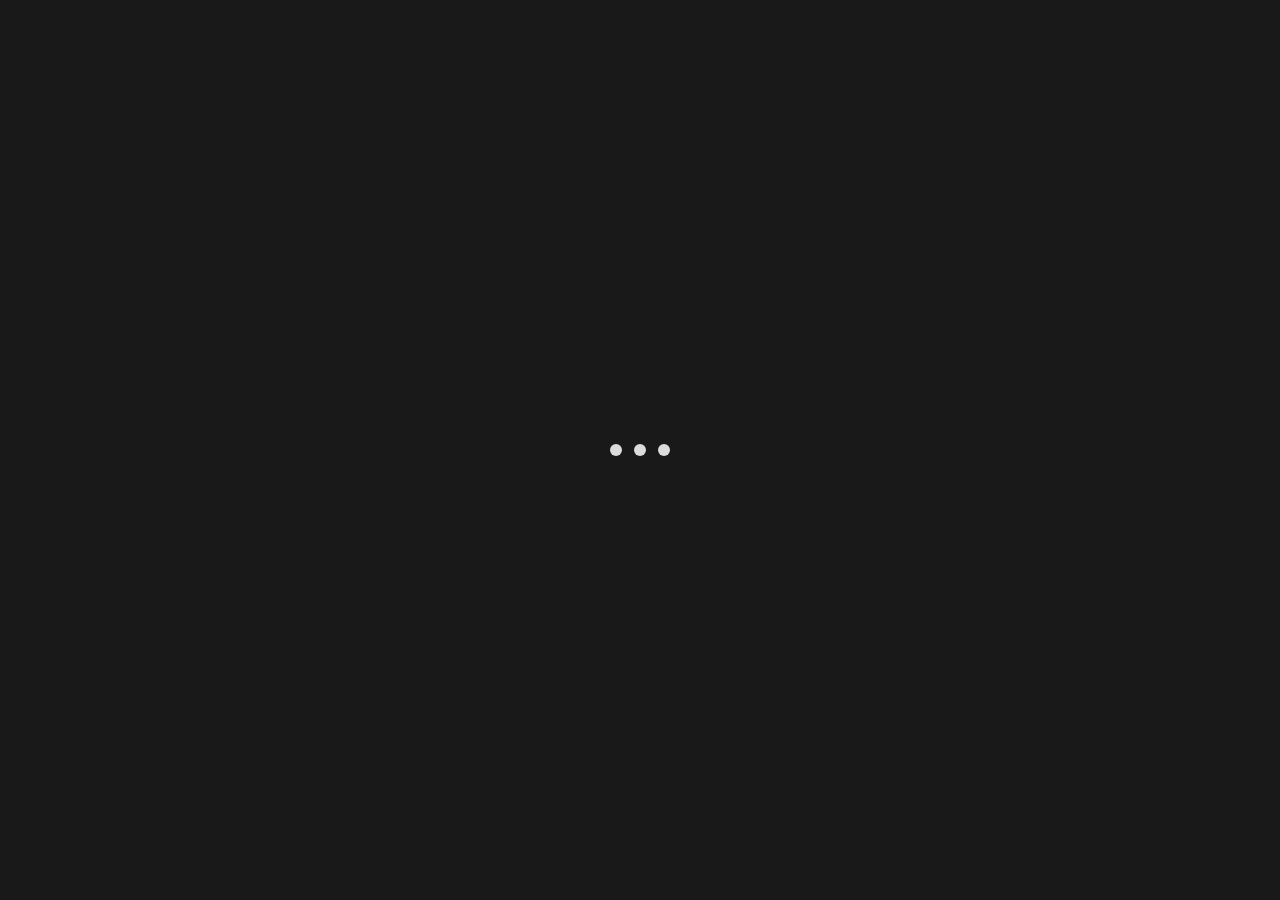
==== index.html @ 7fd115e7 "Add files via upload" ====
<!DOCTYPE html>
<html lang="en">
    <head>
        <!-- Metadata -->
        <meta charset="UTF-8" />
        <meta name="viewport" content="width=device-width, initial-scale=1.0" />
        <title>Michael Vail</title>
        <link rel="icon" type="image/x-icon" href="/assets/brain-icon-Dla7_U6K-Dla7_U6K.png" />

        <!-- Fonts -->
        <link rel="preconnect" href="https://fonts.googleapis.com" />
        <link rel="preconnect" href="https://fonts.gstatic.com" crossorigin />
        <link href="https://fonts.googleapis.com/css2?family=DM+Sans:ital,opsz,wght@0,9..40,100..1000;1,9..40,100..1000&family=Quicksand:wght@300..700&display=swap" rel="stylesheet" />

        <!-- Styles -->
        <style>
            html {
            visibility: hidden;
            opacity: 0;
            }
            body {
            margin: 0;
            }
        </style>
      <script type="module" crossorigin src="/assets/index-C6ek5VHk.js"></script>
      <link rel="stylesheet" crossorigin href="/assets/index-CpSM6_oX.css">
    </head>
    <body>

        
        <canvas id="bg"></canvas>

        <div id="loading-overlay">
            <div class="loading-dot loading-dot-1"></div>
            <div class="loading-dot loading-dot-2"></div>
            <div class="loading-dot loading-dot-3"></div>
        </div>

        <div id="scroll-hint">Scroll to explore</div>

        <div id="brain-label" style="
            position: absolute;
            top: 0;
            left: 0;
            "></div>

        <div id="nav">
            <span class="nav-dot" data-index="0"></span>
            <span class="nav-dot" data-index="1"></span>
            <span class="nav-dot" data-index="2"></span>
        </div>

        <main>
            <section id="about" class="scrollable">
                <div class = "content-wrapper">
                    <h1>Hello world! 👋</h1>
                    <blockquote class="bio">I’m Michael and I come from New York. My role in this world shifts like early light—everchanging, yet cast in familiar hues: programming, research, writing, or some blend of the three. Most often, I’m fueled by curiosity, the courage to build something extraordinary, and a cup of matcha.</blockquote>
                    
                    <h3>My journey</h3>
                    <p><strong>Starting 2025:</strong> PhD, Psychology @ CUNY Graduate Center<br />
                    <strong>Starting 2025:</strong> Teaching Fellowship @ Queens College<br />
                    <strong>2024–2025:</strong> VENLab Manager @ Brown University<br />
                    <strong>2020–2024:</strong> BA, Computer Science and Psychology @ College of the Holy Cross</p>

                    <p>✨ Pushing directly to main since 2022<br />
                    📚 Currently preparing for graduate school<br />
                    🎯 Goals: Learn how to mod more games!</p>

                    <h3>I have worked with</h3>
                    <p><img src="https://cdn.jsdelivr.net/gh/devicons/devicon/icons/unity/unity-original.svg" alt="unity logo" height="40" />
                    <img src="https://cdn.jsdelivr.net/gh/devicons/devicon/icons/csharp/csharp-original.svg" alt="csharp logo" height="40" />
                    <img src="https://cdn.jsdelivr.net/gh/devicons/devicon/icons/cplusplus/cplusplus-original.svg" alt="cplusplus logo" height="40" />
                    <img src="https://cdn.jsdelivr.net/gh/devicons/devicon/icons/python/python-original.svg" alt="python logo" height="40" />
                    <img src="https://cdn.jsdelivr.net/gh/devicons/devicon/icons/lua/lua-original.svg" alt="lua logo" height="40" />
                    <img src="https://cdn.jsdelivr.net/gh/devicons/devicon/icons/sqlite/sqlite-original.svg" alt="sqlite logo" height="40" />
                    <img src="https://cdn.jsdelivr.net/gh/devicons/devicon/icons/matlab/matlab-original.svg" alt="matlab logo" height="40" />
                    <img src="https://cdn.jsdelivr.net/gh/devicons/devicon/icons/java/java-original.svg" alt="java logo" height="40" />
                    <img src="https://cdn.jsdelivr.net/gh/devicons/devicon/icons/javascript/javascript-original.svg" alt="javascript logo" height="40" />
                    <img src="https://cdn.jsdelivr.net/gh/devicons/devicon/icons/html5/html5-original.svg" alt="html5 logo" height="40" />
                    <img src="https://cdn.jsdelivr.net/gh/devicons/devicon/icons/css3/css3-original.svg" alt="css3 logo" height="40" />
                    <img src="https://cdn.jsdelivr.net/gh/devicons/devicon/icons/julia/julia-original.svg" alt="julia logo" height="40" />
                    <img src="https://cdn.jsdelivr.net/gh/devicons/devicon/icons/android/android-original.svg" alt="android logo" height="40" />
                    <img src="https://cdn.jsdelivr.net/gh/devicons/devicon/icons/androidstudio/androidstudio-original.svg" alt="androidstudio logo" height="40" />
                    <img src="https://cdn.jsdelivr.net/gh/devicons/devicon/icons/dotnetcore/dotnetcore-original.svg" alt="dotnetcore logo" height="40" />
                    <img src="https://cdn.jsdelivr.net/gh/devicons/devicon/icons/git/git-original.svg" alt="git logo" height="40" />
                    <img src="https://cdn.jsdelivr.net/gh/devicons/devicon/icons/illustrator/illustrator-plain.svg" alt="illustrator logo" height="40" />
                    <img src="https://cdn.jsdelivr.net/gh/devicons/devicon/icons/photoshop/photoshop-plain.svg" alt="photoshop logo" height="40" />
                    <img src="https://cdn.jsdelivr.net/gh/devicons/devicon/icons/vscode/vscode-original.svg" alt="vscode logo" height="40" />
                    <img src="https://cdn.jsdelivr.net/gh/devicons/devicon/icons/visualstudio/visualstudio-plain.svg" alt="visualstudio logo" height="40" /></p>
                </div>
            </section>

            <section id="research" class="scrollable">
                <div class = "content-wrapper">
                    <h2>Some of my previous research</h2>
                    <p><a href="https://github.com/michaelvail/michaelvail.github.io/blob/master/Vail%20et%20al.%20(2025).%20Narrative%20Quality%20Affects%20Narrative%20Satisfaction%2C%20Narrative%20Transportation%2C%20and%20Social%20Presence%20of%20Story-Driven%20Video%20Games.pdf">Vail et al. (2025). Narrative Quality Affects Narrative Satisfaction, Narrative Transportation, and Social Presence of Story-Driven Video Games</a></p>
                    <p><a href="https://github.com/michaelvail/michaelvail.github.io/blob/master/Vail%20et%20al.%20(2024).%20A%20Social%20Synchrony%20Task%20for%20Evaluating%20Differences%20in%20Social%20Connectedness.pdf">Vail et al. (2024). A Social Synchrony Task for Evaluating Differences in Social Connectedness</a></p>
                    <p><a href="https://ieeexplore.ieee.org/document/10536275">Morris et al. (2024). Effect of Ambulatory Conditions and Virtual Locomotion Techniques on Distance Estimation and Motion Sickness of a Navigated VR Environment</a></p>
                </div>
            </section>

            <section id="articles" class="scrollable">
                <div class = "content-wrapper">
                    <h2>Articles</h2>
                    <p>During my undergraduate years at the College of the Holy Cross, I wrote for <em>The Spire</em>, the official student newspaper. I began as a staff writer, soon promoted to editor and then chief editor of the satire and creative writing section. My goal with every article was to make you laugh; if not laugh, smile; if not smile, wonder, <em>I don’t know what I just read—but I’m glad I read it. I’m a changed person now.</em></p>
                    <p>Starred articles indicate that I am proud of my work to a higher degree than usual.</p>

                    <p><a href="https://drive.google.com/file/d/15ia5TPialnsmJS3agPfc9QJ5dAO-sm_W/view">Scooby-Doo: Fair Trade or Exploitment?</a></p>

                    <p>⭐ <a href="https://drive.google.com/file/d/15Udr4BPIoMH2XvTyXcZrQfReyCKzhW3I/view">Graduation Day</a></p>

                    <p><a href="https://drive.google.com/file/d/1AqLK2_sxFMuMMkf1gKq3Sa1IXeNJJAQl/view">Netflix Announces Innovative Policy Changes</a></p>

                    <p><a href="https://drive.google.com/file/d/15vBJ9b5TLd0HXMsjWfLRoq2ywnrzSuuv/view">Optimizing Your Reaction Time for Enrollment</a></p>

                    <p><a href="https://drive.google.com/file/d/1yQraMU9I5-bH-MHkVvu4xCY9e2zCO1Vt/view">BREAKING: Congressmen Expose TikTok’s Development Failures</a></p>

                    <p><a href="https://drive.google.com/file/d/11WK4EVI6gm6MHKqioilXAnPyZalBAiFb/view">Gaming &amp; Esports Club Touches Grass: An Interview With Sebastian Johns ‘23</a></p>

                    <p><a href="https://drive.google.com/file/d/1Ejrfc8M0F4RDrJXfIn71XX2acAy0Wx6v/view">A Deep Dive Into Upcoming Events on myHC</a></p>

                    <p><a href="https://drive.google.com/file/d/110L740lQzZ76gq31zxlSo86vzpYbW6fN/view">Holy Cross Theatre Premieres Musical <em>Company</em></a></p>

                    <p>⭐ <a href="https://drive.google.com/file/d/1uJKIPsK20sfz0YBC4dELp8KGqjvnxkIM/view">Report: “Can Robots Feel Pain?”</a></p>

                    <p><a href="https://drive.google.com/file/d/1Mb9XrMrIoek6EvBnjUFVGkTczUrc0MV0/view">Surviving the Worcester Winter</a></p>

                    <p><a href="https://drive.google.com/file/d/1ZpurnUvXLBBJHP8mxAmYXzSyotw-LxLS/view">My Resume (Royalty-Free)</a></p>

                    <p><a href="https://drive.google.com/file/d/110D0Yrsx_0wQOQPT5yX15jLFnYmlUpqL/view">The Last Spire</a></p>

                    <p>⭐ <a href="https://drive.google.com/file/d/1NRgKxF5D1dpr4MZz4MfBnss6vsCUuC2d/view">Unfocused Group #1: Self-Driving Cars and Microwaves</a></p>

                    <p><a href="https://drive.google.com/file/d/1hhX6ZIT27MFBdZgleNIZb5FyOnj_pNUu/view">BREAKING: Joe Biden Stays in Power Following 2022 Election</a></p>

                    <p><a href="https://drive.google.com/file/d/13PYMdWRBQ1rKbPszgiAUWVEQglIXFK-k/view">My Spring 2023 Course Recommendations</a></p>

                    <p><a href="https://drive.google.com/file/d/1NiwBIEn3VzTGVJjRyBKZTjfV_BiOiniX/view">Family Weekend Account From a Holy Cross Father</a></p>

                    <p><a href="https://drive.google.com/file/d/1ktgkf2ycdVK3NWYxRAcL5qCH4ozZVyBo/view">The Holy Cross Mission</a></p>

                    <p>⭐ <a href="https://drive.google.com/file/d/1k-y927nfbTmM3wSHmCl_Xfckyc5gTnLJ/view">“Theory:</a></p>

                    <p><a href="https://drive.google.com/file/d/17aeqfpKSVV0f1SdSli8O0DOGv58rh-fk/view">President Rougeau Beats Colgate in Intense Football Match</a></p>

                    <p>⭐ <a href="https://drive.google.com/file/d/17Bm8VSbGtb0WcEvJ6xJXjuCCAt0Mjv8F/view">The Dunkin’ Runner</a></p>

                    <p><a href="https://drive.google.com/file/d/1nUMnHwbG-oOYvpE_62vmimCbySY26W-i/view">What is Going On With Orientation?</a></p>

                    <p><a href="https://drive.google.com/file/d/10tiNUInP-PPu0smzY8aijAbVfHjLscpn/view">Author’s Note</a></p>

                    <p><a href="https://drive.google.com/file/d/19lu_SysLqJp86cIUh1b8RK4zYfw7BPWC/view">Holy Cross Sued For Sledding Tragedy</a></p>

                    <p><a href="https://drive.google.com/file/d/154EGNaNDEPHQQkhN6iQoxySE0EnOxrCz/view">How to Have Fun in Kimball</a></p>

                    <p>⭐ <a href="https://drive.google.com/file/d/12YGRDhTUyksSQcOiDqijG1MaRM0GH8Ld/view">The Case of the Disappearing Snow</a></p>

                    <p><a href="https://drive.google.com/file/d/14JzguDhWw82oE0V9WfRGBOJj-9qdKtpP/view">Bird Poem</a></p>

                    <p><a href="https://drive.google.com/file/d/1na3PrdXdEgbCXN4F4pAY8H0NJ5vj1RCc/view">Campus Contemplations, Pt. 2</a></p>

                    <p>⭐ <a href="https://drive.google.com/file/d/1rXG_D74VZYYBxxDBf1yyOFIvHdlpBZpG/view">A Night to Remember</a></p>

                    <p><a href="https://drive.google.com/file/d/1t4XBn8Ys2fgIquoWZZAZl1tq5RPVxqkq/view">Campus Contemplations, Pt. 1</a></p>

                    <p><a href="https://drive.google.com/file/d/1J6ktwDU5QVKHFc6ZMSrD3lOH18Qhl2ms/view">My Experience With That Leroy Kid</a></p>

                    <p><a href="https://drive.google.com/file/d/1Uqg_oa6xbJCkv4S_69qvrHgiePtUw1In/view">This is not just to say…</a></p>

                    <p><a href="https://drive.google.com/file/d/1_Y2L9fJuT44wxdtCQILQrUH2olBuFALA/view">A Comprehensive Guide to the Science Complex</a></p>

                    <p><a href="https://drive.google.com/file/d/11SFD09chIwWxZjrxmAM962YxUl-WBZj0/view">The Sodium Diet</a></p>

                    <p><a href="https://drive.google.com/file/d/1-BJDKsBaF3t4UsLQJhND8TGTkN_EcnHc/view">Job Posting – All Students Eligible!</a></p>

                    <p><a href="https://drive.google.com/file/d/1TdG9aBeF4mBI-1D37xr0KQz4FT13fc-g/view">Student Artist Makes a Commotion, Fire Department Called</a></p>

                    <p><a href="https://drive.google.com/file/d/1nDK8mYf3jRGT3ic17QTBmapFy0vbnb5v/view">The New Equipment at the Jo</a></p>

                    <p><a href="https://drive.google.com/file/d/1Qh2SF-DyThHD7a6w8kzPTEwLzED896fC/view">Live from Cool Beans: Milkshake Tier List</a></p>

                    <p>⭐ <a href="https://drive.google.com/file/d/1ldMJeUu21ga5LT2nOAFz4cjXeFfuMi5S/view">Building Snowmen On the Hill</a></p>

                    <p><a href="https://drive.google.com/file/d/1whklJXJ3NDEP1gouxWxa0K_R9HOoOGmo/view">Recorded Phone Call from 2-11-2021</a></p>

                    <p><a href="https://drive.google.com/file/d/1tismJebf9XTbJ5j3tYiSy73WE2MmQ0RF/view">They Took Away Our Campus, and Now They’re Taking Away Halloween</a></p>

                    <p><a href="https://drive.google.com/file/d/1k-oFAjw6o4Ba9je2fNEYYzge7E1x2JCE/view">There is a Monster on Campus. Please Believe Me.</a></p>

                    <p><a href="https://drive.google.com/file/d/1dVVWR9NMTLjsvBPLQ_XLakWzHj9gzi-w/view">A Tale of a Freshman</a></p>
                </div>
            </section>
        </main>
    </body>
</html>
---- assets/index-CpSM6_oX.css ----
canvas{width:100%;height:100%;display:block}canvas#bg{position:fixed;top:0;left:0;width:100vw;height:100vh}#canvas-container{position:fixed;top:0;left:0;width:40vw;height:100vh;overflow:hidden}a:hover{text-decoration:underline}section a{color:#c3ffcb;text-decoration:none}blockquote{margin:0;padding:0;grid-column:2 / span 9;margin-bottom:var(--spacing)}blockquote p{color:#232323;background-color:#dcdcdc;font-size:4rem;display:inline;line-height:1}main{width:100vw;color:#dcdcdc;z-index:99;position:absolute;width:100%;padding:4rem 0rem;display:grid;grid-template-columns:repeat(12,1fr)}main>section{position:absolute;top:50%;left:40vw;width:60vw;height:80vh;background:#232323cc;border-radius:2rem 0 0 2rem;display:flex;flex-direction:column;padding:2rem;box-sizing:border-box;overflow:auto;transition:width .5s ease}main>section.focus{outline:none}main>section.visible{display:block}.content-wrapper{flex:1;overflow-y:auto;padding-right:2rem;scrollbar-width:thin;scrollbar-color:#dbdbdb transparent}#scroll-hint{position:absolute;top:50%;left:50%;transform:translate(-50%,-50%);font-size:2rem;color:#dcdcdc;animation:pulse 2s infinite;z-index:10;pointer-events:none;text-align:center;opacity:1;transition:opacity .5s ease-in-out}@keyframes pulse{0%{opacity:.3;transform:translate(-50%) translateY(0)}50%{opacity:1;transform:translate(-50%) translateY(-5px)}to{opacity:.3;transform:translate(-50%) translateY(0)}}#loading-overlay{position:fixed;top:0;left:0;width:100%;height:100%;background-color:#191919;color:#dcdcdc;display:flex;justify-content:center;align-items:center;z-index:1001;font-size:4rem;transition:opacity .5s ease}.hidden{opacity:0;transition:opacity .5s ease;pointer-events:none}.loading-dot{width:12px;height:12px;margin:0 6px;border-radius:50%;background-color:#dcdcdc;animation:wave 1s infinite ease-in-out}.loading-dot-1{animation-delay:0s}.loading-dot-2{animation-delay:.2s}.loading-dot-3{animation-delay:.4s}@keyframes wave{0%,to{transform:translateY(0);opacity:.6}50%{transform:translateY(-12px);opacity:1}}#nav{position:fixed;right:20px;top:50%;transform:translateY(-50%);z-index:1000;display:none;flex-direction:column;gap:10px;opacity:0;pointer-events:none;transition:opacity .3s ease}#nav.visible{display:flex;opacity:1;pointer-events:auto}.nav-dot{width:10px;height:10px;border-radius:50%;background-color:gray;transition:background-color .3s ease}.nav-dot:hover{cursor:pointer}.nav-dot.active{background-color:#dcdcdc}.scrollable{overflow-y:auto;scrollbar-width:thin;scrollbar-color:#dbdbdb transparent;padding-right:3rem}.bio{font-size:1.2rem;padding-left:1rem}@keyframes slideInRight{0%{opacity:0;transform:translate(50%)}to{opacity:1;transform:translate(0)}}.slide-in{animation:slideInRight .5s ease-out}h1,h2,h3{font-family:DM Sans;color:#78d782}html,body{font-family:DM Sans;margin:0;padding:0;overflow:hidden;height:100%;width:100%;visibility:visible;opacity:1}
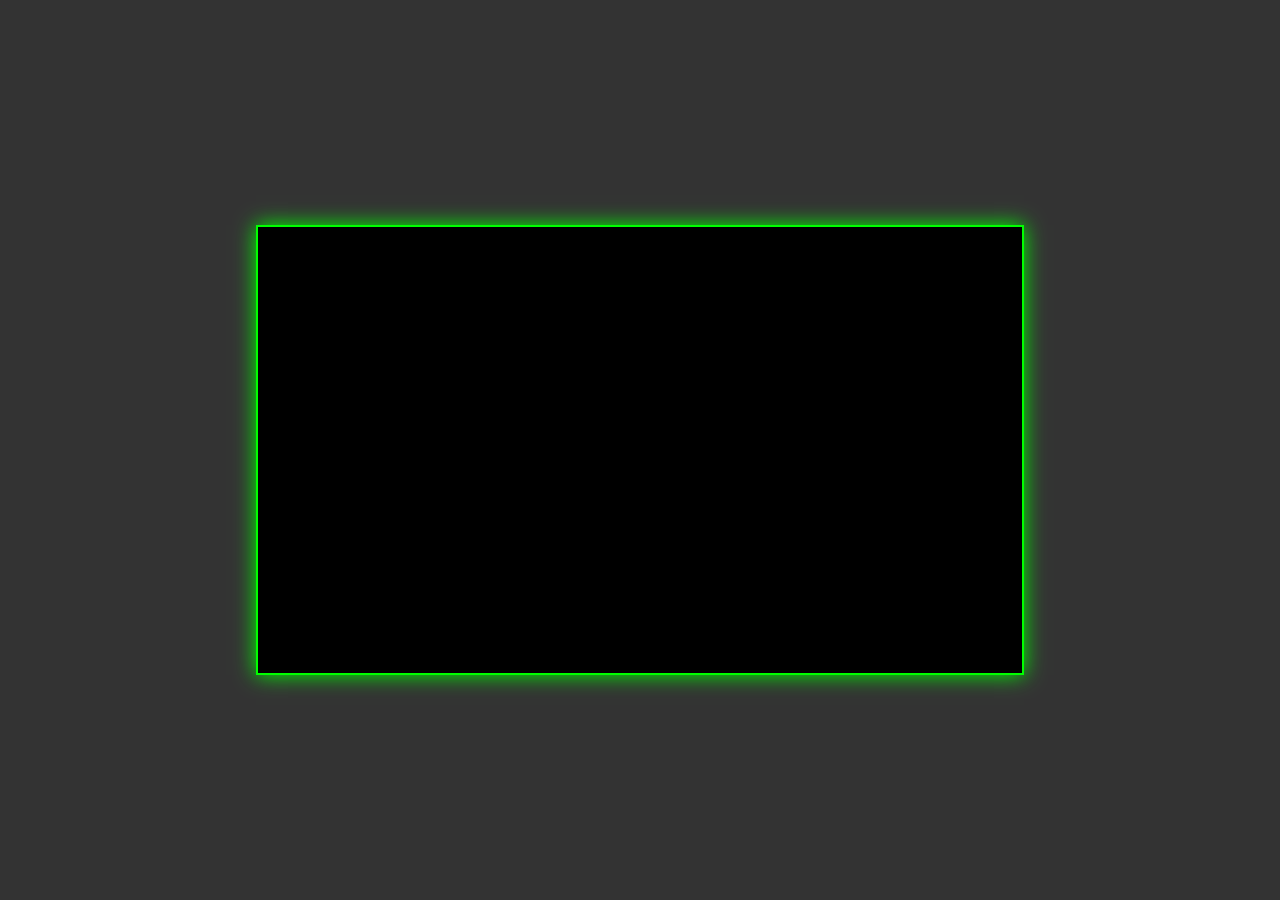
==== commit c12692e3: "Deploy site" ====
--- a/index.html
+++ b/index.html
@@ -3,195 +3,543 @@
     <head>
         <!-- Metadata -->
         <meta charset="UTF-8" />
-        <meta name="viewport" content="width=device-width, initial-scale=1.0" />
+        <meta name="viewport" content="width=device-width, initial-scale=1, maximum-scale=1, user-scalable=no">
         <title>Michael Vail</title>
-        <link rel="icon" type="image/x-icon" href="/assets/brain-icon-Dla7_U6K-Dla7_U6K.png" />
+        <link rel="icon" type="image/x-icon" href="/assets/icon-CnFYqVp2.png" />
+        <script src="https://cdn.plot.ly/plotly-latest.min.js"></script>
 
         <!-- Fonts -->
         <link rel="preconnect" href="https://fonts.googleapis.com" />
         <link rel="preconnect" href="https://fonts.gstatic.com" crossorigin />
         <link href="https://fonts.googleapis.com/css2?family=DM+Sans:ital,opsz,wght@0,9..40,100..1000;1,9..40,100..1000&family=Quicksand:wght@300..700&display=swap" rel="stylesheet" />
 
-        <!-- Styles -->
-        <style>
-            html {
-            visibility: hidden;
-            opacity: 0;
-            }
-            body {
-            margin: 0;
-            }
-        </style>+        <!-- Google tag (gtag.js) -->
+        <script async src="https://www.googletagmanager.com/gtag/js?id=G-MGP63G8DHX"></script>
+        <script>
+            window.dataLayer = window.dataLayer || [];
+            function gtag(){dataLayer.push(arguments);}
+            gtag('js', new Date());
+            gtag('config', 'G-MGP63G8DHX');
+        </script>+
  
-      <script type="module" crossorigin src="/assets/index-C6ek5VHk.js"></script>
-      <link rel="stylesheet" crossorigin href="/assets/index-CpSM6_oX.css">
+      <script type="module" crossorigin src="/assets/index-BjGx2mRb.js"></script>
+      <link rel="stylesheet" crossorigin href="/assets/index-CCwNBAnW.css">
     </head>
     <body>
-
-        
         <canvas id="bg"></canvas>
 
-        <div id="loading-overlay">
-            <div class="loading-dot loading-dot-1"></div>
-            <div class="loading-dot loading-dot-2"></div>
-            <div class="loading-dot loading-dot-3"></div>
+        <div id="terminal-overlay">
+            <div id="terminal-box">
+                <div id="terminal-scroll">
+                    <pre id="terminal-text"></pre>
+                </div>
+                <button id="terminal-continue">Skip</button>
+            </div>
         </div>
 
-        <div id="scroll-hint">Scroll to explore</div>
-
-        <div id="brain-label" style="
-            position: absolute;
-            top: 0;
-            left: 0;
-            "></div>
-
-        <div id="nav">
-            <span class="nav-dot" data-index="0"></span>
-            <span class="nav-dot" data-index="1"></span>
-            <span class="nav-dot" data-index="2"></span>
-        </div>
-
         <main>
-            <section id="about" class="scrollable">
-                <div class = "content-wrapper">
-                    <h1>Hello world! 👋</h1>
-                    <blockquote class="bio">I’m Michael and I come from New York. My role in this world shifts like early light—everchanging, yet cast in familiar hues: programming, research, writing, or some blend of the three. Most often, I’m fueled by curiosity, the courage to build something extraordinary, and a cup of matcha.</blockquote>
-                    
-                    <h3>My journey</h3>
-                    <p><strong>Starting 2025:</strong> PhD, Psychology @ CUNY Graduate Center<br />
-                    <strong>Starting 2025:</strong> Teaching Fellowship @ Queens College<br />
-                    <strong>2024–2025:</strong> VENLab Manager @ Brown University<br />
-                    <strong>2020–2024:</strong> BA, Computer Science and Psychology @ College of the Holy Cross</p>
-
-                    <p>✨ Pushing directly to main since 2022<br />
-                    📚 Currently preparing for graduate school<br />
-                    🎯 Goals: Learn how to mod more games!</p>
-
-                    <h3>I have worked with</h3>
-                    <p><img src="https://cdn.jsdelivr.net/gh/devicons/devicon/icons/unity/unity-original.svg" alt="unity logo" height="40" />
-                    <img src="https://cdn.jsdelivr.net/gh/devicons/devicon/icons/csharp/csharp-original.svg" alt="csharp logo" height="40" />
-                    <img src="https://cdn.jsdelivr.net/gh/devicons/devicon/icons/cplusplus/cplusplus-original.svg" alt="cplusplus logo" height="40" />
-                    <img src="https://cdn.jsdelivr.net/gh/devicons/devicon/icons/python/python-original.svg" alt="python logo" height="40" />
-                    <img src="https://cdn.jsdelivr.net/gh/devicons/devicon/icons/lua/lua-original.svg" alt="lua logo" height="40" />
-                    <img src="https://cdn.jsdelivr.net/gh/devicons/devicon/icons/sqlite/sqlite-original.svg" alt="sqlite logo" height="40" />
-                    <img src="https://cdn.jsdelivr.net/gh/devicons/devicon/icons/matlab/matlab-original.svg" alt="matlab logo" height="40" />
-                    <img src="https://cdn.jsdelivr.net/gh/devicons/devicon/icons/java/java-original.svg" alt="java logo" height="40" />
-                    <img src="https://cdn.jsdelivr.net/gh/devicons/devicon/icons/javascript/javascript-original.svg" alt="javascript logo" height="40" />
-                    <img src="https://cdn.jsdelivr.net/gh/devicons/devicon/icons/html5/html5-original.svg" alt="html5 logo" height="40" />
-                    <img src="https://cdn.jsdelivr.net/gh/devicons/devicon/icons/css3/css3-original.svg" alt="css3 logo" height="40" />
-                    <img src="https://cdn.jsdelivr.net/gh/devicons/devicon/icons/julia/julia-original.svg" alt="julia logo" height="40" />
-                    <img src="https://cdn.jsdelivr.net/gh/devicons/devicon/icons/android/android-original.svg" alt="android logo" height="40" />
-                    <img src="https://cdn.jsdelivr.net/gh/devicons/devicon/icons/androidstudio/androidstudio-original.svg" alt="androidstudio logo" height="40" />
-                    <img src="https://cdn.jsdelivr.net/gh/devicons/devicon/icons/dotnetcore/dotnetcore-original.svg" alt="dotnetcore logo" height="40" />
-                    <img src="https://cdn.jsdelivr.net/gh/devicons/devicon/icons/git/git-original.svg" alt="git logo" height="40" />
-                    <img src="https://cdn.jsdelivr.net/gh/devicons/devicon/icons/illustrator/illustrator-plain.svg" alt="illustrator logo" height="40" />
-                    <img src="https://cdn.jsdelivr.net/gh/devicons/devicon/icons/photoshop/photoshop-plain.svg" alt="photoshop logo" height="40" />
-                    <img src="https://cdn.jsdelivr.net/gh/devicons/devicon/icons/vscode/vscode-original.svg" alt="vscode logo" height="40" />
-                    <img src="https://cdn.jsdelivr.net/gh/devicons/devicon/icons/visualstudio/visualstudio-plain.svg" alt="visualstudio logo" height="40" /></p>
+            <div id="section-frame">
+                <button id="prev-section" class="arrow-btn"></button>
+                <button id="next-section" class="arrow-btn"></button>
+
+                <div id="nav">
+                    <span class="nav-dot" data-index="0"></span>
+                    <span class="nav-dot" data-index="1"></span>
+                    <span class="nav-dot" data-index="2"></span>
+                    <span class="nav-dot" data-index="3"></span>
+                    <span class="nav-dot" data-index="4"></span>
+                    <span class="nav-dot" data-index="5"></span>
+                    <span class="nav-dot" data-index="6"></span>
                 </div>
-            </section>
-
-            <section id="research" class="scrollable">
-                <div class = "content-wrapper">
-                    <h2>Some of my previous research</h2>
-                    <p><a href="https://github.com/michaelvail/michaelvail.github.io/blob/master/Vail%20et%20al.%20(2025).%20Narrative%20Quality%20Affects%20Narrative%20Satisfaction%2C%20Narrative%20Transportation%2C%20and%20Social%20Presence%20of%20Story-Driven%20Video%20Games.pdf">Vail et al. (2025). Narrative Quality Affects Narrative Satisfaction, Narrative Transportation, and Social Presence of Story-Driven Video Games</a></p>
-                    <p><a href="https://github.com/michaelvail/michaelvail.github.io/blob/master/Vail%20et%20al.%20(2024).%20A%20Social%20Synchrony%20Task%20for%20Evaluating%20Differences%20in%20Social%20Connectedness.pdf">Vail et al. (2024). A Social Synchrony Task for Evaluating Differences in Social Connectedness</a></p>
-                    <p><a href="https://ieeexplore.ieee.org/document/10536275">Morris et al. (2024). Effect of Ambulatory Conditions and Virtual Locomotion Techniques on Distance Estimation and Motion Sickness of a Navigated VR Environment</a></p>
-                </div>
-            </section>
-
-            <section id="articles" class="scrollable">
-                <div class = "content-wrapper">
-                    <h2>Articles</h2>
-                    <p>During my undergraduate years at the College of the Holy Cross, I wrote for <em>The Spire</em>, the official student newspaper. I began as a staff writer, soon promoted to editor and then chief editor of the satire and creative writing section. My goal with every article was to make you laugh; if not laugh, smile; if not smile, wonder, <em>I don’t know what I just read—but I’m glad I read it. I’m a changed person now.</em></p>
-                    <p>Starred articles indicate that I am proud of my work to a higher degree than usual.</p>
-
-                    <p><a href="https://drive.google.com/file/d/15ia5TPialnsmJS3agPfc9QJ5dAO-sm_W/view">Scooby-Doo: Fair Trade or Exploitment?</a></p>
-
-                    <p>⭐ <a href="https://drive.google.com/file/d/15Udr4BPIoMH2XvTyXcZrQfReyCKzhW3I/view">Graduation Day</a></p>
-
-                    <p><a href="https://drive.google.com/file/d/1AqLK2_sxFMuMMkf1gKq3Sa1IXeNJJAQl/view">Netflix Announces Innovative Policy Changes</a></p>
-
-                    <p><a href="https://drive.google.com/file/d/15vBJ9b5TLd0HXMsjWfLRoq2ywnrzSuuv/view">Optimizing Your Reaction Time for Enrollment</a></p>
-
-                    <p><a href="https://drive.google.com/file/d/1yQraMU9I5-bH-MHkVvu4xCY9e2zCO1Vt/view">BREAKING: Congressmen Expose TikTok’s Development Failures</a></p>
-
-                    <p><a href="https://drive.google.com/file/d/11WK4EVI6gm6MHKqioilXAnPyZalBAiFb/view">Gaming &amp; Esports Club Touches Grass: An Interview With Sebastian Johns ‘23</a></p>
-
-                    <p><a href="https://drive.google.com/file/d/1Ejrfc8M0F4RDrJXfIn71XX2acAy0Wx6v/view">A Deep Dive Into Upcoming Events on myHC</a></p>
-
-                    <p><a href="https://drive.google.com/file/d/110L740lQzZ76gq31zxlSo86vzpYbW6fN/view">Holy Cross Theatre Premieres Musical <em>Company</em></a></p>
-
-                    <p>⭐ <a href="https://drive.google.com/file/d/1uJKIPsK20sfz0YBC4dELp8KGqjvnxkIM/view">Report: “Can Robots Feel Pain?”</a></p>
-
-                    <p><a href="https://drive.google.com/file/d/1Mb9XrMrIoek6EvBnjUFVGkTczUrc0MV0/view">Surviving the Worcester Winter</a></p>
-
-                    <p><a href="https://drive.google.com/file/d/1ZpurnUvXLBBJHP8mxAmYXzSyotw-LxLS/view">My Resume (Royalty-Free)</a></p>
-
-                    <p><a href="https://drive.google.com/file/d/110D0Yrsx_0wQOQPT5yX15jLFnYmlUpqL/view">The Last Spire</a></p>
-
-                    <p>⭐ <a href="https://drive.google.com/file/d/1NRgKxF5D1dpr4MZz4MfBnss6vsCUuC2d/view">Unfocused Group #1: Self-Driving Cars and Microwaves</a></p>
-
-                    <p><a href="https://drive.google.com/file/d/1hhX6ZIT27MFBdZgleNIZb5FyOnj_pNUu/view">BREAKING: Joe Biden Stays in Power Following 2022 Election</a></p>
-
-                    <p><a href="https://drive.google.com/file/d/13PYMdWRBQ1rKbPszgiAUWVEQglIXFK-k/view">My Spring 2023 Course Recommendations</a></p>
-
-                    <p><a href="https://drive.google.com/file/d/1NiwBIEn3VzTGVJjRyBKZTjfV_BiOiniX/view">Family Weekend Account From a Holy Cross Father</a></p>
-
-                    <p><a href="https://drive.google.com/file/d/1ktgkf2ycdVK3NWYxRAcL5qCH4ozZVyBo/view">The Holy Cross Mission</a></p>
-
-                    <p>⭐ <a href="https://drive.google.com/file/d/1k-y927nfbTmM3wSHmCl_Xfckyc5gTnLJ/view">“Theory:</a></p>
-
-                    <p><a href="https://drive.google.com/file/d/17aeqfpKSVV0f1SdSli8O0DOGv58rh-fk/view">President Rougeau Beats Colgate in Intense Football Match</a></p>
-
-                    <p>⭐ <a href="https://drive.google.com/file/d/17Bm8VSbGtb0WcEvJ6xJXjuCCAt0Mjv8F/view">The Dunkin’ Runner</a></p>
-
-                    <p><a href="https://drive.google.com/file/d/1nUMnHwbG-oOYvpE_62vmimCbySY26W-i/view">What is Going On With Orientation?</a></p>
-
-                    <p><a href="https://drive.google.com/file/d/10tiNUInP-PPu0smzY8aijAbVfHjLscpn/view">Author’s Note</a></p>
-
-                    <p><a href="https://drive.google.com/file/d/19lu_SysLqJp86cIUh1b8RK4zYfw7BPWC/view">Holy Cross Sued For Sledding Tragedy</a></p>
-
-                    <p><a href="https://drive.google.com/file/d/154EGNaNDEPHQQkhN6iQoxySE0EnOxrCz/view">How to Have Fun in Kimball</a></p>
-
-                    <p>⭐ <a href="https://drive.google.com/file/d/12YGRDhTUyksSQcOiDqijG1MaRM0GH8Ld/view">The Case of the Disappearing Snow</a></p>
-
-                    <p><a href="https://drive.google.com/file/d/14JzguDhWw82oE0V9WfRGBOJj-9qdKtpP/view">Bird Poem</a></p>
-
-                    <p><a href="https://drive.google.com/file/d/1na3PrdXdEgbCXN4F4pAY8H0NJ5vj1RCc/view">Campus Contemplations, Pt. 2</a></p>
-
-                    <p>⭐ <a href="https://drive.google.com/file/d/1rXG_D74VZYYBxxDBf1yyOFIvHdlpBZpG/view">A Night to Remember</a></p>
-
-                    <p><a href="https://drive.google.com/file/d/1t4XBn8Ys2fgIquoWZZAZl1tq5RPVxqkq/view">Campus Contemplations, Pt. 1</a></p>
-
-                    <p><a href="https://drive.google.com/file/d/1J6ktwDU5QVKHFc6ZMSrD3lOH18Qhl2ms/view">My Experience With That Leroy Kid</a></p>
-
-                    <p><a href="https://drive.google.com/file/d/1Uqg_oa6xbJCkv4S_69qvrHgiePtUw1In/view">This is not just to say…</a></p>
-
-                    <p><a href="https://drive.google.com/file/d/1_Y2L9fJuT44wxdtCQILQrUH2olBuFALA/view">A Comprehensive Guide to the Science Complex</a></p>
-
-                    <p><a href="https://drive.google.com/file/d/11SFD09chIwWxZjrxmAM962YxUl-WBZj0/view">The Sodium Diet</a></p>
-
-                    <p><a href="https://drive.google.com/file/d/1-BJDKsBaF3t4UsLQJhND8TGTkN_EcnHc/view">Job Posting – All Students Eligible!</a></p>
-
-                    <p><a href="https://drive.google.com/file/d/1TdG9aBeF4mBI-1D37xr0KQz4FT13fc-g/view">Student Artist Makes a Commotion, Fire Department Called</a></p>
-
-                    <p><a href="https://drive.google.com/file/d/1nDK8mYf3jRGT3ic17QTBmapFy0vbnb5v/view">The New Equipment at the Jo</a></p>
-
-                    <p><a href="https://drive.google.com/file/d/1Qh2SF-DyThHD7a6w8kzPTEwLzED896fC/view">Live from Cool Beans: Milkshake Tier List</a></p>
-
-                    <p>⭐ <a href="https://drive.google.com/file/d/1ldMJeUu21ga5LT2nOAFz4cjXeFfuMi5S/view">Building Snowmen On the Hill</a></p>
-
-                    <p><a href="https://drive.google.com/file/d/1whklJXJ3NDEP1gouxWxa0K_R9HOoOGmo/view">Recorded Phone Call from 2-11-2021</a></p>
-
-                    <p><a href="https://drive.google.com/file/d/1tismJebf9XTbJ5j3tYiSy73WE2MmQ0RF/view">They Took Away Our Campus, and Now They’re Taking Away Halloween</a></p>
-
-                    <p><a href="https://drive.google.com/file/d/1k-oFAjw6o4Ba9je2fNEYYzge7E1x2JCE/view">There is a Monster on Campus. Please Believe Me.</a></p>
-
-                    <p><a href="https://drive.google.com/file/d/1dVVWR9NMTLjsvBPLQ_XLakWzHj9gzi-w/view">A Tale of a Freshman</a></p>
-                </div>
-            </section>
+
+                <section id="about" class="section">
+                    <div class = "content-wrapper">
+                        <h1>
+                            Hello world!&nbsp;
+                            <span style="white-space: nowrap;">( ^‿^ )ﾉﾞ</span>
+                        </h1>
+                        <h3>My journey</h3>
+                        <div class="entry">
+                            <div class="date">2025–Present</div>
+                            <div class="details">
+                                <div class="role">PhD Student in Psychology (Cognitive and Comparative Psychology)</div>
+                                <div class="org">CUNY Graduate Center</div>
+                            </div>
+                        </div>
+
+                        <div class="entry">
+                            <div class="date">2025–Present</div>
+                            <div class="details">
+                                <div class="role">Teaching Fellowship</div>
+                                <div class="org">Queens College</div>
+                            </div>
+                        </div>
+
+                        <div class="entry">
+                            <div class="date">2025–2026</div>
+                            <div class="details">
+                                <div class="role">Pedagogy Fellowship</div>
+                                <div class="org">CUNY K16 Initiatives</div>
+                            </div>
+                        </div>
+
+                        <div class="entry">
+                            <div class="date">2024–2025</div>
+                            <div class="details">
+                                <div class="role">VENLab Manager</div>
+                                <div class="org">Brown University</div>
+                            </div>
+                        </div>
+
+                        <div class="entry">
+                            <div class="date">2024</div>
+                            <div class="details">
+                                <div class="role">Research Associate</div>
+                                <div class="org">College of the Holy Cross</div>
+                            </div>
+                        </div>
+
+                        <div class="entry">
+                            <div class="date">2020–2024</div>
+                            <div class="details">
+                                <div class="role">BA, Computer Science and Psychology</div>
+                                <div class="org">College of the Holy Cross</div>
+                            </div>
+                        </div>
+
+                        <h3>I have worked with</h3>
+                        <p><img src="https://cdn.jsdelivr.net/gh/devicons/devicon/icons/unity/unity-original.svg" alt="unity logo" height="40" />
+                        <img src="https://cdn.jsdelivr.net/gh/devicons/devicon/icons/csharp/csharp-original.svg" alt="csharp logo" height="40" />
+                        <img src="https://cdn.jsdelivr.net/gh/devicons/devicon/icons/cplusplus/cplusplus-original.svg" alt="cplusplus logo" height="40" />
+                        <img src="https://cdn.jsdelivr.net/gh/devicons/devicon/icons/python/python-original.svg" alt="python logo" height="40" />
+                        <img src="https://cdn.jsdelivr.net/gh/devicons/devicon/icons/lua/lua-original.svg" alt="lua logo" height="40" />
+                        <img src="https://cdn.jsdelivr.net/gh/devicons/devicon/icons/sqlite/sqlite-original.svg" alt="sqlite logo" height="40" />
+                        <img src="https://cdn.jsdelivr.net/gh/devicons/devicon/icons/matlab/matlab-original.svg" alt="matlab logo" height="40" />
+                        <img src="https://cdn.jsdelivr.net/gh/devicons/devicon/icons/java/java-original.svg" alt="java logo" height="40" />
+                        <img src="https://cdn.jsdelivr.net/gh/devicons/devicon/icons/javascript/javascript-original.svg" alt="javascript logo" height="40" />
+                        <img src="https://cdn.jsdelivr.net/gh/devicons/devicon/icons/html5/html5-original.svg" alt="html5 logo" height="40" />
+                        <img src="https://cdn.jsdelivr.net/gh/devicons/devicon/icons/css3/css3-original.svg" alt="css3 logo" height="40" />
+                        <img src="https://cdn.jsdelivr.net/gh/devicons/devicon/icons/julia/julia-original.svg" alt="julia logo" height="40" />
+                        <img src="https://cdn.jsdelivr.net/gh/devicons/devicon/icons/android/android-original.svg" alt="android logo" height="40" />
+                        <img src="https://cdn.jsdelivr.net/gh/devicons/devicon/icons/androidstudio/androidstudio-original.svg" alt="androidstudio logo" height="40" />
+                        <img src="https://cdn.jsdelivr.net/gh/devicons/devicon/icons/dotnetcore/dotnetcore-original.svg" alt="dotnetcore logo" height="40" />
+                        <img src="https://cdn.jsdelivr.net/gh/devicons/devicon/icons/git/git-original.svg" alt="git logo" height="40" />
+                        <img src="https://cdn.jsdelivr.net/gh/devicons/devicon/icons/illustrator/illustrator-plain.svg" alt="illustrator logo" height="40" />
+                        <img src="https://cdn.jsdelivr.net/gh/devicons/devicon/icons/photoshop/photoshop-plain.svg" alt="photoshop logo" height="40" />
+                        <img src="https://cdn.jsdelivr.net/gh/devicons/devicon/icons/vscode/vscode-original.svg" alt="vscode logo" height="40" />
+                        <img src="https://cdn.jsdelivr.net/gh/devicons/devicon/icons/visualstudio/visualstudio-plain.svg" alt="visualstudio logo" height="40" />
+                        <img src="https://cdn.jsdelivr.net/gh/devicons/devicon/icons/r/r-original.svg" alt="r logo" height="40" />
+                        <img src="https://cdn.jsdelivr.net/gh/devicons/devicon/icons/rstudio/rstudio-original.svg" alt="rstudio logo" height="40" />
+                        <img src="https://raw.githubusercontent.com/michaelvail/michaelvail.github.io/3348a71988d65f764f911040bcc88467e6a026bc/files/eprime.svg" alt="eprime logo" height="40" /></p>
+
+                        <h3><a href="mailto:michaelcvail@gmail.com">✉︎ Contact me!&nbsp;&nbsp;ദ്ദി(˵ •̀ ᴗ - ˵ ) ✧</a></h3>
+
+                    </div>
+                </section>
+
+                <section id="research" class="section">
+                    <div class = "content-wrapper">
+                        <h2>Previous Research</h2>
+                        <details>
+                            <summary>Guiding locomotion with a vibrotactile belt: Sensory substitution for visual-spatial information <small>Traffic and Granular Flow, 2026</small></summary>
+                            <p><b>Abstract:</b> This study investigates the potential of a vibrotactile belt for guiding locomotion. In a virtual reality experiment, participants walked towards targets using either visual information in the form of goal poles or tactile information provided by vibrations around their waists. Results show that tactile guidance only slightly increased the mean path tortuosity and the mean stopping distance from the final target, but considerably prolonged walking time compared to visual trials. There was no effect of burst rate information for target distance. Overall, the use of a vibrotactile belt is sufficient to reach the intended targets while walking.</p>
+                        </details>
+                        <br>
+                        <details>
+                            <summary><a href="https://github.com/michaelvail/michaelvail.github.io/blob/master/files/Higher%20quality%20narrative%20results%20in%20better%20video%20gaming%20experience%20but%20only%20for%20higher%20quality%20graphics.pdf">Higher quality narrative results in better video gaming experience but only for higher quality graphics</a> <small>Psychonomic Society, 2025</small></summary>
+                            <p><b>Abstract:</b> Better narrative and graphics quality can enhance the video game experience by “transporting” users into a virtual world. We created low versus high narrative quality by varying vocabulary imaginativeness, relevant details, irrelevant details, and conciseness. Texture resolution and polygon count were changed to create low versus high graphics quality. Seventy-five undergraduate participants played a text-choice-based interactive video game in an immersive desktop environment. Results show that narrative quality had a main effect on narrative experience satisfaction, narrative transportation, presence, and social presence. Graphics quality had the main effect only on visual aesthetics. A high-quality narrative resulted in a better video gaming experience than a lower-quality narrative, but only in the higher-graphics condition. Females experienced more enjoyment, visual aesthetics, and presence than males. Our findings show that improving the narrative quality more than the graphics quality of a text-choice-based interactive video game can improve users’ gaming experience, with some gender effects.</p>
+                        </details>
+                        <br>
+                        <details>
+                            <summary><a href="https://github.com/michaelvail/michaelvail.github.io/blob/3f0d9b9d7ad2a9f8afbe02165bf52efc4a9ba825/files/Narrative%20Quality%20Affects%20Narrative%20Satisfaction%2C%20Narrative%20Transportation%2C%20and%20Social%20Presence%20of%20Story-Driven%20Video%20Games%20(Brown%20CoPsy%20Retreat%202025).pdf">Narrative quality affects narrative satisfaction, narrative transportation, and social presence of story-driven video games</a> <small>Association for Psychological Science, 2025; Brown University CoPsy Department Retreat, 2025</small></summary>
+                            <p><b>Abstract:</b> We manipulated high versus low levels of narrative and graphics quality, examining their effects on participants’ text-choice-based video gaming experience in an immersive desktop environment. We found that narrative quality, more than graphics quality, enhances participants’ narrative experience satisfaction, narrative transportation, and social presence, with some gender effects.</p>
+                        </details>
+                        <br>
+                        <details>
+                            <summary><a href="https://github.com/michaelvail/michaelvail.github.io/blob/425bcf4472945c287bc713af5a4853c70aac4b16/files/Effects%20of%20narrative%20quality%20and%20graphics%20quality%20on%20virtual%20story-driven%20experience%20(Psychonomics%202024).pdf">Effects of narrative quality and graphics quality on virtual story-driven experience</a> <small>Psychonomic Society, 2024</small></summary>
+                            <p><b>Abstract:</b> Virtual reality (VR) technology’s consumer usage has grown unprecedentedly. VR media creators leverage narrative-driven factors (e.g., a captivating plot) to maximize users’ engagement and enhance presence (the subjective quality of “being there” in a virtual environment) and enjoyment. These story-driven experiences can also be influenced by graphics quality. Participants played an interactive desktop VR game. Using a 2 × 2 experimental design, we measured participants’ experiences in high versus low narrative quality conditions (varying in imaginativeness of vocabulary, amount of relevant and irrelevant details, and conciseness) and high versus low graphics quality conditions (varying in texture resolution and polygon count). Preliminary results suggest interactions between narrative and graphics quality for total playtime, presence, social presence, attitude alignment, visual aesthetics, and motion sickness. Higher graphics quality enhanced users’ enjoyment, donation amount, and narrative transportation. Both manipulations affected story-driven experiences, but graphics quality had stronger effects.</p>
+                        </details>
+                        <p>
+                            <a href="https://github.com/michaelvail/michaelvail.github.io/blob/3f0d9b9d7ad2a9f8afbe02165bf52efc4a9ba825/files/A%20Social%20Synchrony%20Task%20for%20Evaluating%20Differences%20in%20Social%20Connectedness%20(NEURON%202024).pdf">A social synchrony task for evaluating differences in social connectedness</a> <small>NEURON, 2024</small>
+                        </p>
+                        <details>
+                            <summary><a href="https://ieeexplore.ieee.org/document/10536275">Effect of ambulatory conditions and virtual locomotion techniques on distance estimation and motion sickness of a navigated VR environment</a> <small>IEEE VR, 2024</small></summary>
+                            <p><b>Abstract:</b> We present preliminary results from a 2 X 2 between-subjects experiment. Our two IVs were ambulatory-restrictive (i.e., without locomotion) postural conditions (sitting vs. standing), and virtual navigation techniques (steering vs. teleporting). Participants navigated a complex virtual environment comprising outdoor and indoor environments for 10 minutes. We found that teleporting may result in less online distance estimation error than steering. Motion sickness was lower while teleporting than steering and when sitting than standing. Teleporting also resulted in better system usability than steering. We discuss the results' implications for VR usability.</p>
+                        </details>
+                    </div>
+                </section>
+
+                <section id="vr" class="section">
+                    <div class = "content-wrapper">
+                        <h2>VR Environments</h2>
+                        
+                        <div class="repo-card">
+                            <img src="/assets/parkhigh--n_x7XQV.png" alt="The Park" class="repo-image">
+                            <div class="repo-content">
+                                <div class="repo-title">The Park</div>
+                                <p>A visual novel story game I created for my first independent research project. Includes fully functional game logic, cutscenes, dynamically-appearing dialogue, user choices, and animations.</p>
+                                <div class="repo-language">
+                                    <img src="https://cdn.jsdelivr.net/gh/devicons/devicon/icons/unity/unity-original.svg" alt="unity logo" height="40" />
+                                    <img src="https://cdn.jsdelivr.net/gh/devicons/devicon/icons/csharp/csharp-original.svg" alt="csharp logo" height="40" />
+                                    <img src="https://cdn.jsdelivr.net/gh/devicons/devicon/icons/android/android-original.svg" alt="android logo" height="40" />
+                                </div>
+                            </div>
+                        </div>
+
+                        <div class="repo-card">
+                            <img src="/assets/venlab-G6utLKwX.png" alt="VENLab" class="repo-image">
+                            <div class="repo-content">
+                                <div class="repo-title">Spatiotemporal Integration</div>
+                                <p>This project tests users' spatiotemporal integration of moving avatars. The system facilitates:
+                                    <ul>
+                                        <li>Trial generation with varied crowd sizes and perturbation parameters.</li>
+                                        <li>Session setup and management for user-run experiments.</li>
+                                        <li>Real-time data collection of participant and object motion and eye tracking.</li>
+                                        <li>JSON progress saving and CSV data export.</li>
+                                        <li>Session recreation directly in the Unity editor.</li>
+                                    </ul>
+                                </p>
+                                <div class="repo-language">
+                                    <img src="https://cdn.jsdelivr.net/gh/devicons/devicon/icons/unity/unity-original.svg" alt="unity logo" height="40" />
+                                    <img src="https://cdn.jsdelivr.net/gh/devicons/devicon/icons/csharp/csharp-original.svg" alt="csharp logo" height="40" />
+                                    <img src="https://cdn.jsdelivr.net/gh/devicons/devicon/icons/android/android-original.svg" alt="android logo" height="40" />
+                                    <img src="https://cdn.jsdelivr.net/gh/devicons/devicon/icons/photoshop/photoshop-plain.svg" alt="photoshop logo" height="40" />
+                                </div>
+                            </div>
+                        </div>
+
+                        <div class="repo-card">
+                            <img src="/assets/venlab-G6utLKwX.png" alt="VENLab" class="repo-image">
+                            <div class="repo-content">
+                                <div class="repo-title">Haptic Belt</div>
+                                <p>Tests the feasibility of a vibrotactile belt for providing haptic feedback in a zero-vision environment.
+                                    <ul>
+                                        <li>Generates paths using all specified angle/distance pairs within a limited space.</li>
+                                        <li>Includes serial communication with an Arduino using Java helper methods.</li>
+                                        <li>Positional and rotational tracking of the subject.</li>
+                                        <li>Load trial configurations from CSV and save progress in JSON.</li>
+                                    </ul> 
+                                </p>
+                                <div class="repo-language">
+                                    <img src="https://cdn.jsdelivr.net/gh/devicons/devicon/icons/unity/unity-original.svg" alt="unity logo" height="40" />
+                                    <img src="https://cdn.jsdelivr.net/gh/devicons/devicon/icons/csharp/csharp-original.svg" alt="csharp logo" height="40" />
+                                    <img src="https://cdn.jsdelivr.net/gh/devicons/devicon/icons/android/android-original.svg" alt="android logo" height="40" />
+                                    <img src="https://cdn.jsdelivr.net/gh/devicons/devicon/icons/androidstudio/androidstudio-original.svg" alt="androidstudio logo" height="40" />
+                                    <img src="https://cdn.jsdelivr.net/gh/devicons/devicon/icons/java/java-original.svg" alt="java logo" height="40" />
+                                </div>
+                            </div>
+                        </div>
+
+                        <div class="repo-card">
+                            <img src="/assets/venlab-G6utLKwX.png" alt="VENLab" class="repo-image">
+                            <div class="repo-content">
+                                <div class="repo-title">Mutual Avoidance</div>
+                                <p>A multiplayer walking experiment in augmented reality for testing avoidance between two human subjects.
+                                    <ul>
+                                        <li>Multiplayer networking via Unity Netcode and Unity Transport Protocol. One user hosts on the local network and the other joins the session as a client.</li>
+                                        <li>Dynamic spawning of home and goal poles in a passthrough environment.</li>
+                                        <li>Positional and rotational tracking of subjects with synchronized data collection.</li>
+                                        <li>Audio cues signaling trial phases (start, pause, end, speed changes).</li>
+                                        <li>Load trial configurations from CSV and save progress in JSON.</li>
+                                    </ul>
+                                </p>
+                                <div class="repo-language">
+                                    <img src="https://cdn.jsdelivr.net/gh/devicons/devicon/icons/unity/unity-original.svg" alt="unity logo" height="40" />
+                                    <img src="https://cdn.jsdelivr.net/gh/devicons/devicon/icons/csharp/csharp-original.svg" alt="csharp logo" height="40" />
+                                    <img src="https://cdn.jsdelivr.net/gh/devicons/devicon/icons/android/android-original.svg" alt="android logo" height="40" />
+                                </div>
+                            </div>
+                        </div>
+
+                        <div class="repo-card">
+                            <img src="/assets/venlab-G6utLKwX.png" alt="VENLab" class="repo-image">
+                            <div class="repo-content">
+                                <div class="repo-title">Single Avoidance</div>
+                                <p>A walking experiment for testing human avoidance of a virtual object.
+                                    <ul>
+                                        <li>Initializes object position and motion from an input file.</li>
+                                        <li>Positional and rotational tracking of the subject and object.</li>
+                                        <li>Load trial configurations from CSV and save progress in JSON.</li>
+                                    </ul>
+                                </p>
+                                <div class="repo-language">
+                                    <img src="https://cdn.jsdelivr.net/gh/devicons/devicon/icons/unity/unity-original.svg" alt="unity logo" height="40" />
+                                    <img src="https://cdn.jsdelivr.net/gh/devicons/devicon/icons/csharp/csharp-original.svg" alt="csharp logo" height="40" />
+                                    <img src="https://cdn.jsdelivr.net/gh/devicons/devicon/icons/android/android-original.svg" alt="android logo" height="40" />
+                                </div>
+                            </div>
+                        </div>
+                    </div>
+                </section>
+
+                <section id="sidequests" class="section">
+                    <div class = "content-wrapper">
+                        <h2>Side Quests</h2>
+
+                        <div class="repo-card">
+                            <img src="/assets/discography-CUecMHvm.png" alt="BetterDiscography" class="repo-image">
+                            <div class="repo-content">
+                                <div class="repo-title"><a href="https://github.com/michaelvail/better-discography">Better Discography</a></div>
+                                <p>A Spicetify extension that improves Spotify’s artist discography pages by adding a more detailed filter for release types.</p>
+                                <div class="repo-language">
+                                    <img src="https://cdn.jsdelivr.net/gh/devicons/devicon/icons/javascript/javascript-original.svg" alt="javascript logo" height="40" />
+                                    <img src="https://cdn.jsdelivr.net/gh/devicons/devicon/icons/html5/html5-original.svg" alt="html5 logo" height="40" />
+                                    <img src="https://cdn.jsdelivr.net/gh/devicons/devicon/icons/css3/css3-original.svg" alt="css3 logo" height="40" />
+                                </div>
+                            </div>
+                        </div>
+
+                        <div class="repo-card">
+                            <img src="/assets/guienhancer-DAmaMhnf.png" alt="GeniusUIEnhancer" class="repo-image">
+                            <div class="repo-content">
+                                <div class="repo-title"><a href="https://github.com/michaelvail/genius-ui-enhancer">Genius UI Enhancer</a></div>
+                                <p>A Chromium extension for Genius that removes clutter and offers lyric page customization.</p>
+                                <div class="repo-language">
+                                    <img src="https://cdn.jsdelivr.net/gh/devicons/devicon/icons/javascript/javascript-original.svg" alt="javascript logo" height="40" />
+                                    <img src="https://cdn.jsdelivr.net/gh/devicons/devicon/icons/css3/css3-original.svg" alt="css3 logo" height="40" />
+                                </div>
+                            </div>
+                        </div>
+
+                        <div class="repo-card">
+                            <img src="/assets/anilistplus-BSYkGRNd.png" alt="AniListExtension" class="repo-image">
+                            <div class="repo-content">
+                                <div class="repo-title"><a href="https://github.com/michaelvail/anilist-rating-extension">AniList Rating Dimensions</a></div>
+                                <p>A Chromium extension that adds custom rating dimensions to your AniList.</p>
+                                <div class="repo-language">
+                                    <img src="https://cdn.jsdelivr.net/gh/devicons/devicon/icons/javascript/javascript-original.svg" alt="javascript logo" height="40" />
+                                    <img src="https://cdn.jsdelivr.net/gh/devicons/devicon/icons/html5/html5-original.svg" alt="html5 logo" height="40" />
+                                    <img src="https://cdn.jsdelivr.net/gh/devicons/devicon/icons/css3/css3-original.svg" alt="css3 logo" height="40" />
+                                </div>
+                            </div>
+                        </div>
+                        
+                        <div class="repo-card">
+                            <img src="/assets/maomao-zoVA6mnu.jpg" alt="Maomao" class="repo-image">
+                            <div class="repo-content">
+                                <div class="repo-title"><a href="https://github.com/michaelvail/civ-6-maomao">Civilization VI: Maomao Leader Pack</a></div>
+                                <p>A mod that introduces a new leader and civilization to the game.</p>
+                                <div class="repo-language">
+                                    <img src="https://cdn.jsdelivr.net/gh/devicons/devicon/icons/lua/lua-original.svg" alt="lua logo" height="40" />
+                                    <img src="https://cdn.jsdelivr.net/gh/devicons/devicon/icons/sqlite/sqlite-original.svg" alt="sqlite logo" height="40" />
+                                </div>
+                            </div>
+                        </div>
+
+                        <div class="repo-card">
+                            <img src="/assets/receptionist-BXT1oqbq.png" alt="Receptionist" class="repo-image">
+                            <div class="repo-content">
+                                <div class="repo-title"><a href="https://github.com/michaelvail/telegram-receptionist">Telegram Receptionist</a></div>
+                                <p>A friendly AI-powered receptionist bot for Telegram.</p>
+                                <div class="repo-language">
+                                    <img src="https://cdn.jsdelivr.net/gh/devicons/devicon/icons/python/python-original.svg" alt="python logo" height="40" />
+                                </div>
+                            </div>
+                        </div>
+
+                        <div class="repo-card">
+                            <img src="/assets/icon-CnFYqVp2.png" alt="Website" class="repo-image">
+                            <div class="repo-content">
+                                <div class="repo-title">This Website!</div>
+                                <p>Developed using Three.js.</p>
+                                <div class="repo-language">
+                                    <img src="https://cdn.jsdelivr.net/gh/devicons/devicon/icons/javascript/javascript-original.svg" alt="javascript logo" height="40" />
+                                    <img src="https://cdn.jsdelivr.net/gh/devicons/devicon/icons/html5/html5-original.svg" alt="html5 logo" height="40" />
+                                    <img src="https://cdn.jsdelivr.net/gh/devicons/devicon/icons/css3/css3-original.svg" alt="css3 logo" height="40" />
+                                </div>
+                            </div>
+                        </div>
+
+                        <div class="repo-card">
+                            <img src="/assets/secret-project-DLWIn507.png" alt="Secret Project" class="repo-image">
+                            <div class="repo-content">
+                                <div class="repo-title">Secret Project</div>
+                                <p>Coming soon...</p>
+                            </div>
+                        </div>
+                    </div>
+                </section>
+
+                <section id="articles" class="section">
+                    <div class = "content-wrapper">
+                        <h2>Articles</h2>
+                        <p>During my undergraduate years at the College of the Holy Cross, I wrote for <em>The Spire</em>, the official student newspaper. I began as a staff writer, soon promoted to editor and then chief editor of the satire and creative writing section. My goal with every article was to make you laugh; if not laugh, smile; if not smile, wonder, <em>I don’t know what I just read—but I’m glad I read it. I’m a changed person now.</em><br><small>⭐ Recommended articles</small></p>
+
+                        <p><a href="https://drive.google.com/file/d/15ia5TPialnsmJS3agPfc9QJ5dAO-sm_W/view">Scooby-Doo: Fair Trade or Exploitment?</a></p>
+
+                        <p>⭐ <a href="https://drive.google.com/file/d/15Udr4BPIoMH2XvTyXcZrQfReyCKzhW3I/view">Graduation Day</a></p>
+
+                        <p><a href="https://drive.google.com/file/d/1AqLK2_sxFMuMMkf1gKq3Sa1IXeNJJAQl/view">Netflix Announces Innovative Policy Changes</a></p>
+
+                        <p><a href="https://drive.google.com/file/d/15vBJ9b5TLd0HXMsjWfLRoq2ywnrzSuuv/view">Optimizing Your Reaction Time for Enrollment</a></p>
+
+                        <p><a href="https://drive.google.com/file/d/1yQraMU9I5-bH-MHkVvu4xCY9e2zCO1Vt/view">BREAKING: Congressmen Expose TikTok’s Development Failures</a></p>
+
+                        <p><a href="https://drive.google.com/file/d/11WK4EVI6gm6MHKqioilXAnPyZalBAiFb/view">Gaming &amp; Esports Club Touches Grass: An Interview With Sebastian Johns ‘23</a></p>
+
+                        <p><a href="https://drive.google.com/file/d/1Ejrfc8M0F4RDrJXfIn71XX2acAy0Wx6v/view">A Deep Dive Into Upcoming Events on myHC</a></p>
+
+                        <p><a href="https://drive.google.com/file/d/110L740lQzZ76gq31zxlSo86vzpYbW6fN/view">Holy Cross Theatre Premieres Musical <em>Company</em></a></p>
+
+                        <p>⭐ <a href="https://drive.google.com/file/d/1uJKIPsK20sfz0YBC4dELp8KGqjvnxkIM/view">Report: “Can Robots Feel Pain?”</a></p>
+
+                        <p><a href="https://drive.google.com/file/d/1Mb9XrMrIoek6EvBnjUFVGkTczUrc0MV0/view">Surviving the Worcester Winter</a></p>
+
+                        <p><a href="https://drive.google.com/file/d/1ZpurnUvXLBBJHP8mxAmYXzSyotw-LxLS/view">My Resume (Royalty-Free)</a></p>
+
+                        <p><a href="https://drive.google.com/file/d/110D0Yrsx_0wQOQPT5yX15jLFnYmlUpqL/view">The Last Spire</a></p>
+
+                        <p>⭐ <a href="https://drive.google.com/file/d/1NRgKxF5D1dpr4MZz4MfBnss6vsCUuC2d/view">Unfocused Group #1: Self-Driving Cars and Microwaves</a></p>
+
+                        <p><a href="https://drive.google.com/file/d/1hhX6ZIT27MFBdZgleNIZb5FyOnj_pNUu/view">BREAKING: Joe Biden Stays in Power Following 2022 Election</a></p>
+
+                        <p><a href="https://drive.google.com/file/d/13PYMdWRBQ1rKbPszgiAUWVEQglIXFK-k/view">My Spring 2023 Course Recommendations</a></p>
+
+                        <p><a href="https://drive.google.com/file/d/1NiwBIEn3VzTGVJjRyBKZTjfV_BiOiniX/view">Family Weekend Account From a Holy Cross Father</a></p>
+
+                        <p><a href="https://drive.google.com/file/d/1ktgkf2ycdVK3NWYxRAcL5qCH4ozZVyBo/view">The Holy Cross Mission</a></p>
+
+                        <p>⭐ <a href="https://drive.google.com/file/d/1k-y927nfbTmM3wSHmCl_Xfckyc5gTnLJ/view">“Theory:</a></p>
+
+                        <p><a href="https://drive.google.com/file/d/17aeqfpKSVV0f1SdSli8O0DOGv58rh-fk/view">President Rougeau Beats Colgate in Intense Football Match</a></p>
+
+                        <p>⭐ <a href="https://drive.google.com/file/d/17Bm8VSbGtb0WcEvJ6xJXjuCCAt0Mjv8F/view">The Dunkin’ Runner</a></p>
+
+                        <p><a href="https://drive.google.com/file/d/1nUMnHwbG-oOYvpE_62vmimCbySY26W-i/view">What is Going On With Orientation?</a></p>
+
+                        <p><a href="https://drive.google.com/file/d/10tiNUInP-PPu0smzY8aijAbVfHjLscpn/view">Author’s Note</a></p>
+
+                        <p><a href="https://drive.google.com/file/d/19lu_SysLqJp86cIUh1b8RK4zYfw7BPWC/view">Holy Cross Sued For Sledding Tragedy</a></p>
+
+                        <p><a href="https://drive.google.com/file/d/154EGNaNDEPHQQkhN6iQoxySE0EnOxrCz/view">How to Have Fun in Kimball</a></p>
+
+                        <p>⭐ <a href="https://drive.google.com/file/d/12YGRDhTUyksSQcOiDqijG1MaRM0GH8Ld/view">The Case of the Disappearing Snow</a></p>
+
+                        <p><a href="https://drive.google.com/file/d/14JzguDhWw82oE0V9WfRGBOJj-9qdKtpP/view">Bird Poem</a></p>
+
+                        <p><a href="https://drive.google.com/file/d/1na3PrdXdEgbCXN4F4pAY8H0NJ5vj1RCc/view">Campus Contemplations, Pt. 2</a></p>
+
+                        <p>⭐ <a href="https://drive.google.com/file/d/1rXG_D74VZYYBxxDBf1yyOFIvHdlpBZpG/view">A Night to Remember</a></p>
+
+                        <p><a href="https://drive.google.com/file/d/1t4XBn8Ys2fgIquoWZZAZl1tq5RPVxqkq/view">Campus Contemplations, Pt. 1</a></p>
+
+                        <p><a href="https://drive.google.com/file/d/1J6ktwDU5QVKHFc6ZMSrD3lOH18Qhl2ms/view">My Experience With That Leroy Kid</a></p>
+
+                        <p><a href="https://drive.google.com/file/d/1Uqg_oa6xbJCkv4S_69qvrHgiePtUw1In/view">This is not just to say…</a></p>
+
+                        <p><a href="https://drive.google.com/file/d/1_Y2L9fJuT44wxdtCQILQrUH2olBuFALA/view">A Comprehensive Guide to the Science Complex</a></p>
+
+                        <p><a href="https://drive.google.com/file/d/11SFD09chIwWxZjrxmAM962YxUl-WBZj0/view">The Sodium Diet</a></p>
+
+                        <p><a href="https://drive.google.com/file/d/1-BJDKsBaF3t4UsLQJhND8TGTkN_EcnHc/view">Job Posting – All Students Eligible!</a></p>
+
+                        <p><a href="https://drive.google.com/file/d/1TdG9aBeF4mBI-1D37xr0KQz4FT13fc-g/view">Student Artist Makes a Commotion, Fire Department Called</a></p>
+
+                        <p><a href="https://drive.google.com/file/d/1nDK8mYf3jRGT3ic17QTBmapFy0vbnb5v/view">The New Equipment at the Jo</a></p>
+
+                        <p><a href="https://drive.google.com/file/d/1Qh2SF-DyThHD7a6w8kzPTEwLzED896fC/view">Live from Cool Beans: Milkshake Tier List</a></p>
+
+                        <p>⭐ <a href="https://drive.google.com/file/d/1ldMJeUu21ga5LT2nOAFz4cjXeFfuMi5S/view">Building Snowmen On the Hill</a></p>
+
+                        <p><a href="https://drive.google.com/file/d/1whklJXJ3NDEP1gouxWxa0K_R9HOoOGmo/view">Recorded Phone Call from 2-11-2021</a></p>
+
+                        <p><a href="https://drive.google.com/file/d/1tismJebf9XTbJ5j3tYiSy73WE2MmQ0RF/view">They Took Away Our Campus, and Now They’re Taking Away Halloween</a></p>
+
+                        <p><a href="https://drive.google.com/file/d/1k-oFAjw6o4Ba9je2fNEYYzge7E1x2JCE/view">There is a Monster on Campus. Please Believe Me.</a></p>
+
+                        <p><a href="https://drive.google.com/file/d/1dVVWR9NMTLjsvBPLQ_XLakWzHj9gzi-w/view">A Tale of a Freshman</a></p>
+                    </div>
+                </section>
+
+                <section id="dining" class="section">
+                    <div class = "content-wrapper">
+                        <h2>Asymptotic Dining Model</h2>
+                        <p>When we eat highly tasty food, we tend to start off with a large bite and continuously take smaller bites throughout the meal to savor it. This "asymptotic dining" effect is particularly potent when the food is expensive and each bite reminds you to get your money's worth.</p>
+                        <br>
+                        <div class="header" id="header">
+                            <div class="slider-container">
+                                <label>Initial bite size: <span id="initVal">0.1</span></label><br>
+                                <input type="range" id="initSlider" min="0.01" max="0.5" step="0.01" value="0.1">
+                            </div>
+                            <div class="slider-container">
+                                <label>Decay factor (r): <span id="rVal">0.9</span></label><br>
+                                <input type="range" id="rSlider" min="0.5" max="0.99" step="0.01" value="0.9">
+                            </div>
+                            <div class="slider-container">
+                                <label>Minimum bite size (epsilon): <span id="epsVal">0.01</span></label><br>
+                                <input type="range" id="epsSlider" min="0.001" max="0.099" step="0.0001" value="0.01">
+                            </div>
+                        </div>
+                        
+
+                        <div id="plot1" class="plot"></div>
+                        <div id="plot2" class="plot"></div>
+                        <div id="plot3" class="plot"></div>
+                    </div>
+                </section>
+
+                <section id="hokey" class="section">
+                    <div class = "content-wrapper">
+                        <h2>The Hokey Pokey</h2>
+                        <p>
+                            I immensely dislike the Hokey Pokey.<br><br>
+                            It is, inherently, a flawed dance. In each verse, it instructs the dancer to "do the Hokey Pokey," a step that is never explicitly defined and presumably refers to the dance in and of itself. This results in a recursive loop without an end condition.<br><br>
+                            Consider the following C++ program, which attempts to implement the Hokey Pokey but will inevitably run into a stack overflow error due to infinite recursion:
+                        </p>
+                        <pre><code>
+        #include &lt;iostream&gt;
+        #include &lt;vector&gt;
+        using namespace std;
+
+        class BodyPart {
+        public:
+            string type;
+            string side;
+
+            BodyPart() = default;
+            BodyPart(string t, string s) : type(t), side(s) {}
+
+            void PutIn() { cout &lt;&lt; "You put your " &lt;&lt; side &lt;&lt; " " &lt;&lt; type &lt;&lt; " in." &lt;&lt; endl; }
+            void PutOut() { cout &lt;&lt; "You put your " &lt;&lt; side &lt;&lt; " " &lt;&lt; type &lt;&lt; " out." &lt;&lt; endl; }
+            void ShakeAllAbout() { cout &lt;&lt; "You shake your " &lt;&lt; side &lt;&lt; " " &lt;&lt; type &lt;&lt; " all about." &lt;&lt; endl; }
+        };
+
+        // Initialize body parts
+        BodyPart leftFoot("foot", "left");
+        BodyPart rightFoot("foot", "right");
+        BodyPart leftHand("hand", "left");
+        BodyPart rightHand("hand", "right");
+        BodyPart head("head", "");
+        BodyPart wholeSelf("self", "");
+        vector<BodyPart*> bodyParts = { &leftFoot, &rightFoot, &leftHand, &rightHand, &head, &wholeSelf };
+
+        void HokeyPokey();
+        void TurnYourselfAround();
+
+        int main() {
+            HokeyPokey();
+        }
+
+        void HokeyPokey() {
+            for (BodyPart* part : bodyParts) {
+                part->PutIn();
+                part->PutOut();
+                part->PutIn();
+                part->ShakeAllAbout();
+                HokeyPokey(); // This is where the infinite recursion occurs
+                TurnYourselfAround();
+            }
+        }
+
+        void TurnYourselfAround() {
+            cout &lt;&lt; "You turn yourself around." &lt;&lt; endl;
+        }
+                        </code></pre>
+                    </div>
+                </section>
+            </div>
         </main>
     </body>
 </html>
--- a/assets/index-CCwNBAnW.css
+++ b/assets/index-CCwNBAnW.css
@@ -0,0 +1 @@
+canvas{top:0;left:0;width:100vw;height:100vh;display:block;position:absolute;touch-action:none;-webkit-user-select:none;user-select:none;pointer-events:auto}canvas#bg{position:fixed}a:hover{text-decoration:underline}section a{color:#c3ffcb;text-decoration:none}main{color:#dcdcdc;position:relative;width:100%;padding:4rem 0rem;display:grid;grid-template-columns:repeat(12,1fr)}#section-frame{position:absolute;top:50%;left:40vw;width:60vw;height:80vh;pointer-events:none}#section-frame>section{position:absolute;top:0;right:0;bottom:0;left:0;background:#23232399;border-radius:2rem 0 0 2rem;padding:2rem 5rem 2rem 2rem;box-sizing:border-box;opacity:0;pointer-events:none;transition:opacity .5s ease}#section-frame>section.visible{opacity:1;pointer-events:auto}#section-frame>section .content-wrapper{width:100%;height:100%;overflow-x:auto;overflow-y:auto;box-sizing:border-box;scrollbar-width:thin;scrollbar-color:#dbdbdb transparent;padding-right:1rem}#section-frame.active .arrow-btn{opacity:1;pointer-events:auto}#nav{position:absolute;right:25px;top:50%;transform:translateY(-50%);display:flex;flex-direction:column;gap:14px;z-index:1000;opacity:0;pointer-events:none;transition:opacity .5s ease}#nav.visible{opacity:1;pointer-events:auto}.nav-dot{width:14px;height:14px;border-radius:50%;background-color:gray;transition:background-color .3s ease}.nav-dot:hover{cursor:pointer}.nav-dot.active{background-color:#dcdcdc}.nav-tooltip{position:fixed;background:#000000d9;color:#fff;padding:4px 8px;border-radius:4px;font-size:.85rem;white-space:nowrap;pointer-events:none;z-index:9999;transform:translate(-50%);transition:opacity .1s ease;opacity:0;text-align:right}h1,h2,h3{font-family:DM Sans,sans-serif;color:#78d782}html,body{font-family:DM Sans,sans-serif;margin:0;padding:0;overflow:hidden;height:100%;width:100%;touch-action:manipulation}.repo-card{display:flex;flex-wrap:wrap;align-items:flex-start;border:1px solid #dddddd33;border-radius:8px;padding:16px;margin-bottom:20px;box-shadow:0 2px 6px #0000000d;max-width:100%;box-sizing:border-box}.repo-image{width:150px;height:auto;border-radius:6px;margin-right:16px;flex-shrink:0}.repo-content{flex:1;min-width:0}.repo-title{font-size:1.25rem;font-weight:600}.repo-language{font-size:.9rem;color:#555}input[type=range]{appearance:none;-webkit-appearance:none;-moz-appearance:none;width:100%;background:transparent;cursor:pointer}input[type=range]::-webkit-slider-runnable-track{height:6px;background:linear-gradient(to right,rgb(120,215,130) var(--value-percent),#2a2a2a var(--value-percent));border-radius:999px;transition:background .2s ease}input[type=range]::-moz-range-track{height:6px;background:#2a2a2a;border-radius:999px}input[type=range]::-moz-range-progress{height:6px;background:#78d782;border-radius:999px}input[type=range]::-webkit-slider-thumb{-moz-appearance:none;appearance:none;-webkit-appearance:none;height:18px;width:18px;border-radius:50%;background:#78d782;border:2px solid #111;box-shadow:0 0 0 4px #78d78200;transition:box-shadow .2s ease,transform .15s ease;margin-top:-6px}input[type=range]::-moz-range-thumb{height:18px;width:18px;border-radius:50%;background:#78d782;border:2px solid #111;transition:box-shadow .2s ease,transform .15s ease}input[type=range]:hover::-webkit-slider-thumb{box-shadow:0 0 0 6px #78d78240}input[type=range]:active::-webkit-slider-thumb{transform:scale(1.15);box-shadow:0 0 0 8px #78d78259}input[type=range]:hover::-moz-range-thumb{box-shadow:0 0 0 6px #78d78240}input[type=range]:active::-moz-range-thumb{transform:scale(1.15);box-shadow:0 0 0 8px #78d78259}.plot{width:100%;height:40vh}.arrow-btn{position:absolute;z-index:9999;width:40px;height:40px;background:#ffffff0d;border:none;border-radius:50%;cursor:pointer;opacity:0;pointer-events:none;transition:opacity .5s ease,transform .15s ease,background .15s ease}.arrow-btn:hover{transform:scale(1.1);background:#ffffff1f}.arrow-btn:before{content:"";position:absolute;top:50%;left:50%;border-style:solid;border-width:8px 6px 0 6px;border-color:white transparent transparent transparent;transform:translate(-50%,-50%)}#prev-section:before{transform:translate(-50%,-50%) rotate(180deg)}#next-section:before{transform:translate(-50%,-50%) rotate(0)}#prev-section{top:12px;right:12px}#next-section{bottom:12px;right:12px}#terminal-overlay{position:fixed;top:0;right:0;bottom:0;left:0;width:100vw;height:100vh;display:flex;justify-content:center;align-items:center;background:#000c;-webkit-backdrop-filter:blur(6px);backdrop-filter:blur(6px);z-index:2000;opacity:1;pointer-events:auto;transition:opacity .6s ease}#terminal-overlay.fade-out{opacity:0;pointer-events:none}#terminal-box{position:relative;width:60vw;max-width:800px;height:50vh;background:#000;border:2px solid #0f0;padding:2rem;box-sizing:border-box;overflow:hidden;font-family:monospace;color:#0f0;font-size:1.1rem;box-shadow:0 0 20px #0f0;transition:opacity .2s ease}#terminal-box.hidden{opacity:0;pointer-events:none}#terminal-scroll{height:calc(100% - 2rem);overflow-y:auto;padding-right:1rem;scrollbar-width:none}#terminal-scroll::-webkit-scrollbar{display:none}#terminal-text{white-space:pre-wrap;margin:0;line-height:1.5rem}#terminal-cursor{display:inline-block;width:.5rem;height:1.1rem;background:#0f0;animation:blink 1s infinite}@keyframes blink{0%,50%{opacity:1}51%,to{opacity:0}}#terminal-continue{position:absolute;bottom:1rem;right:1rem;background:#000;border:1px solid #0f0;color:#0f0;padding:.5rem 1rem;font-family:monospace;cursor:pointer;z-index:10;opacity:0}.hang{display:inline-block;white-space:pre-wrap;vertical-align:top;padding-left:1.5rem;text-indent:-1.5rem}@media (max-width: 768px){#section-frame{top:55%;left:5vw;width:90vw;height:85vh}#section-frame>section{border-radius:1rem;padding:1.25rem;padding-right:12vw;-webkit-backdrop-filter:blur(8px);backdrop-filter:blur(8px)}#nav{right:22px;gap:12px}.nav-dot{width:12px;height:12px}.arrow-btn{width:32px;height:32px}.arrow-btn:before{border-width:6px 4px 0 4px}.repo-card{flex-direction:column;align-items:center;text-align:center}.repo-image{margin:0 0 12px}.repo-content{text-align:left;width:100%}#terminal-box{width:90vw;font-size:.8rem}#terminal-cursor{height:.8rem}}.entry{display:grid;grid-template-columns:120px 1fr;gap:1rem;margin-bottom:1.2rem}.date{font-weight:600;opacity:.8}.role{font-weight:600}.org{opacity:.75}.header{position:sticky;top:0;z-index:10;backdrop-filter:blur(12px);-webkit-backdrop-filter:blur(12px)}
